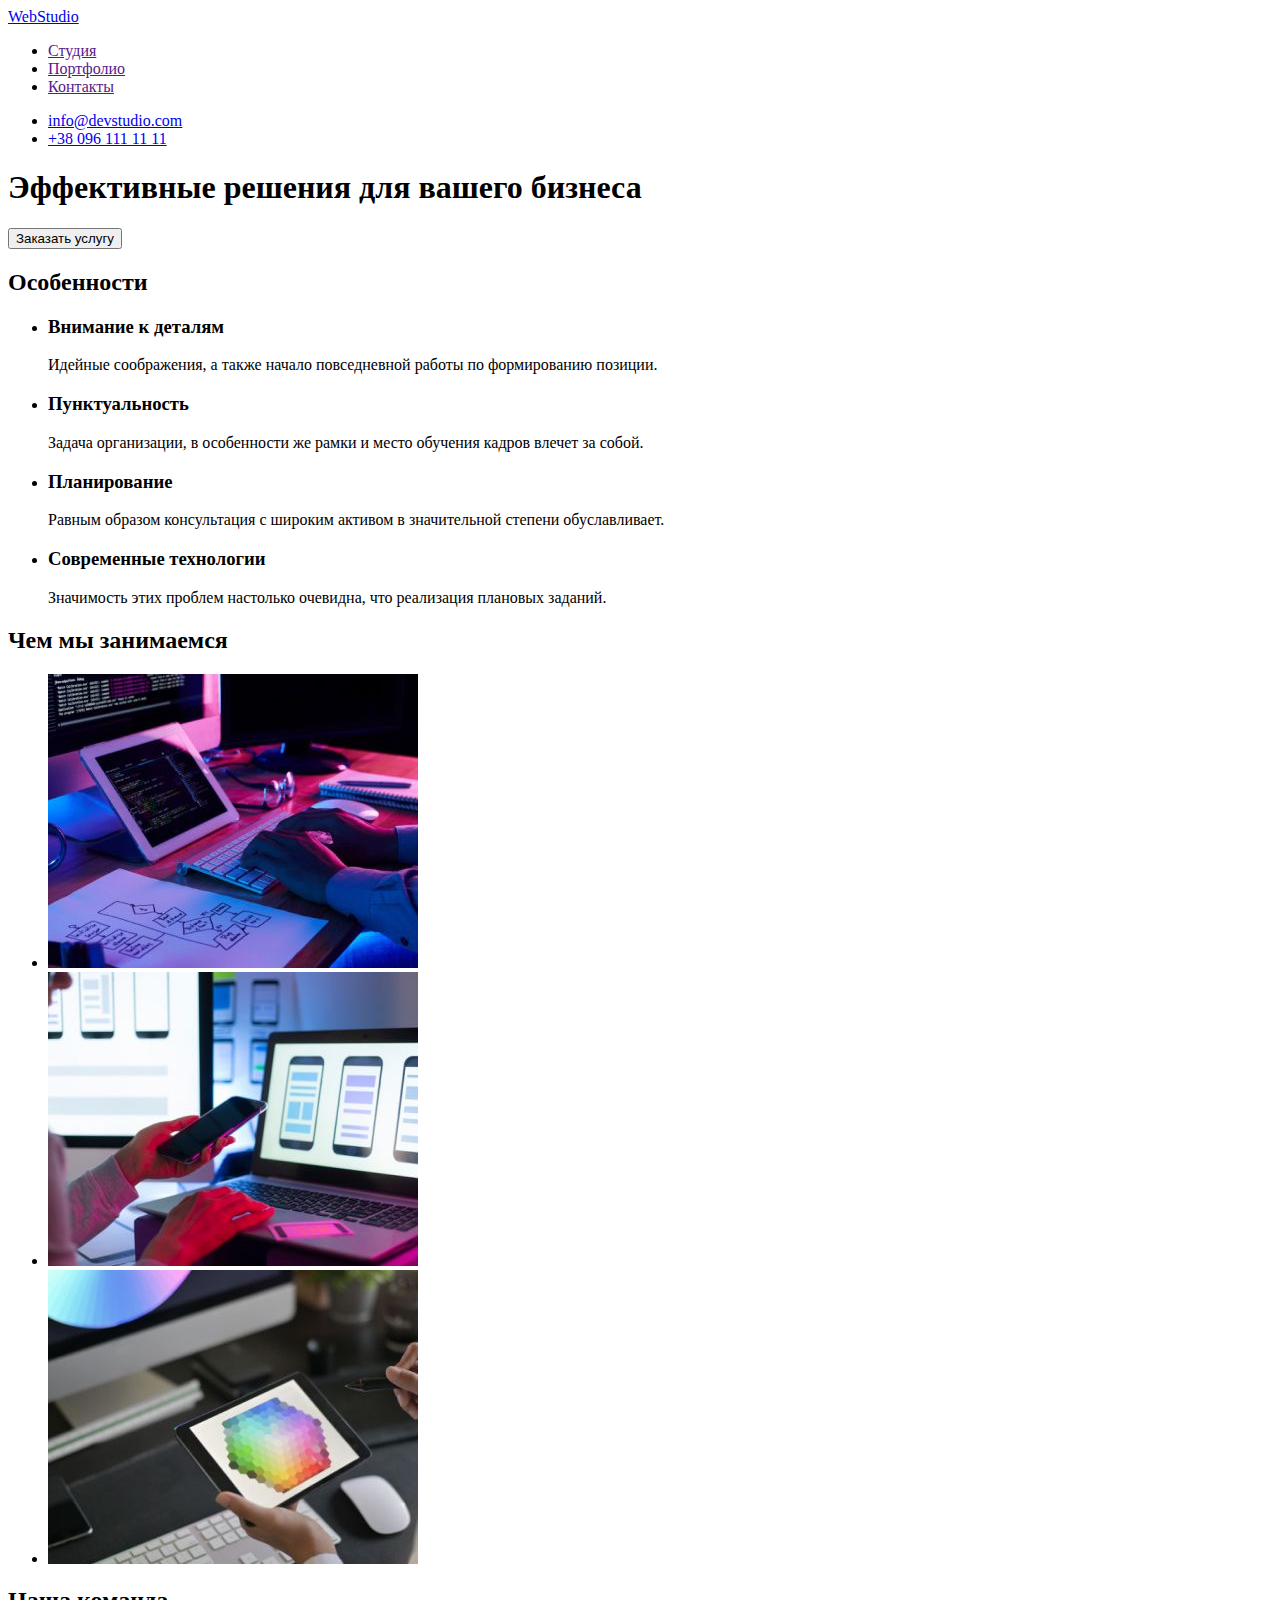
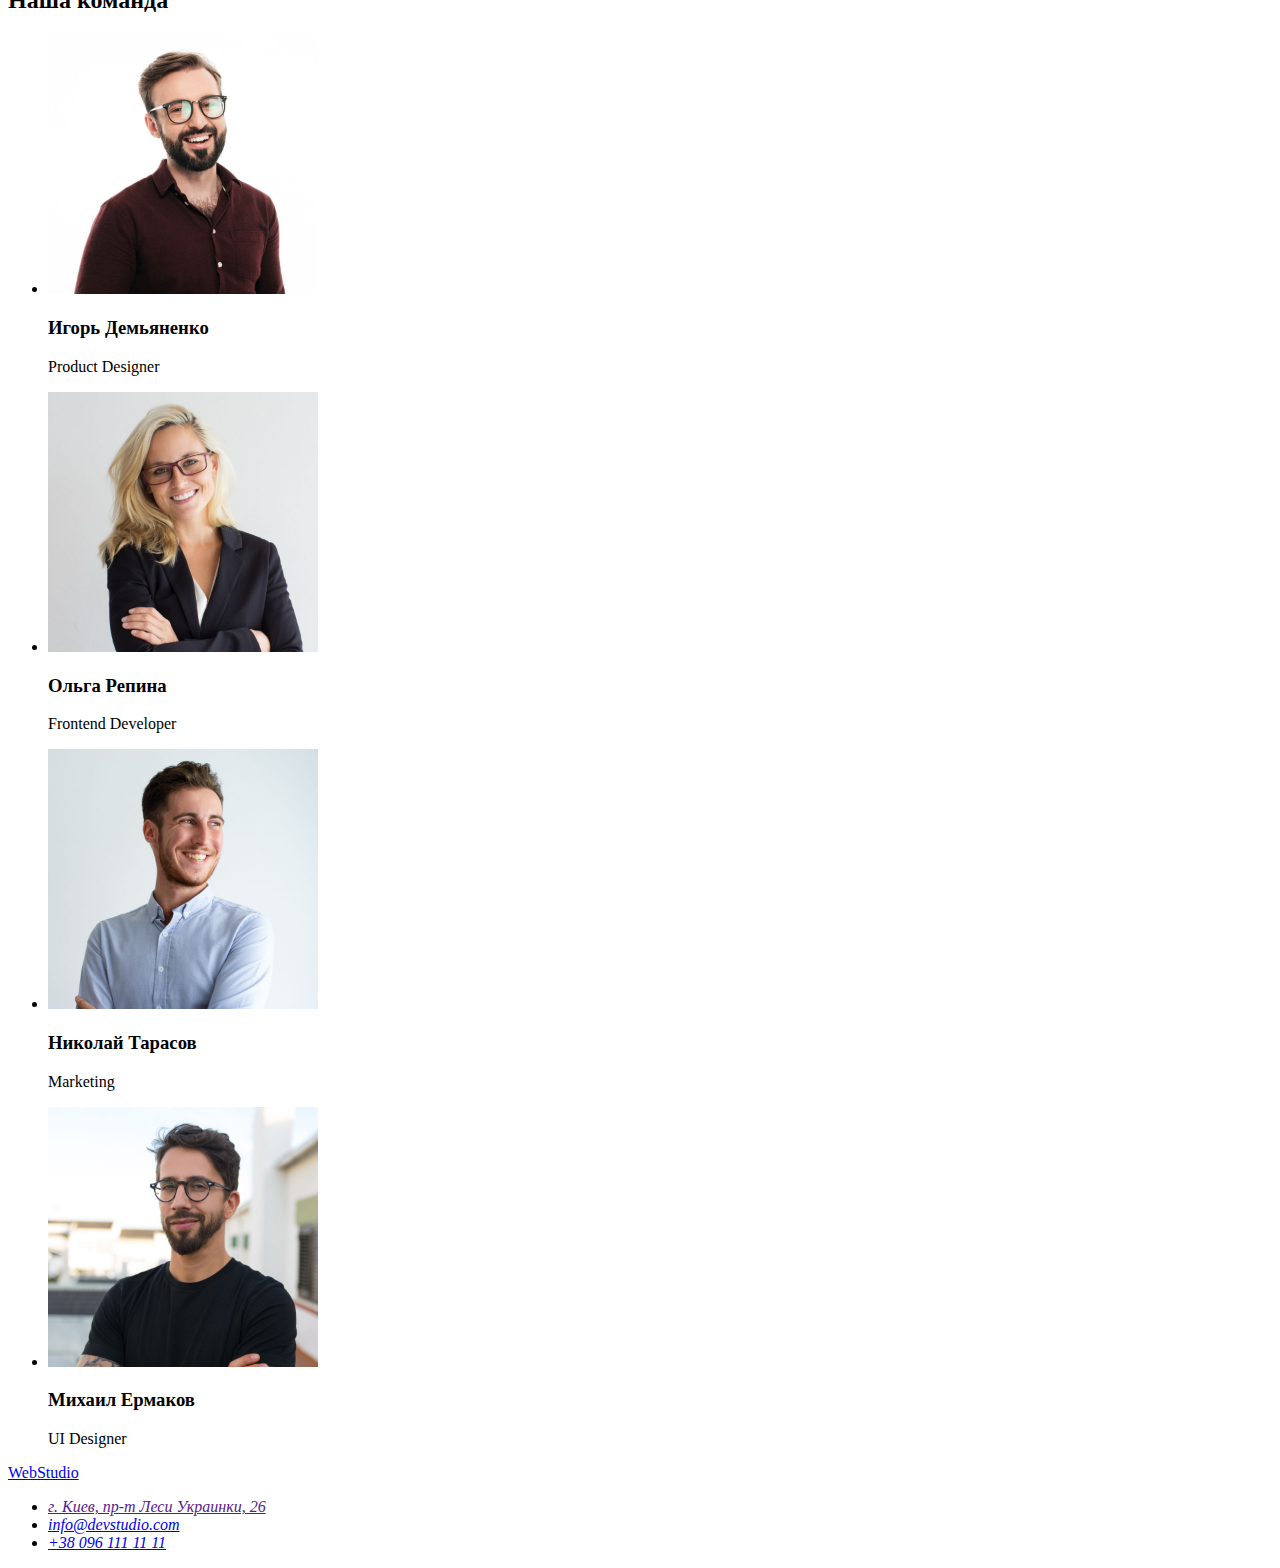
==== index.html @ 74a3772e "clone" ====
<!DOCTYPE html>
<html lang="ru">
<head>
    <meta charset="UTF-8">
    <meta http-equiv="X-UA-Compatible" content="IE=edge">
    <meta name="viewport" content="width=device-width, initial-scale=1.0">
    <title>Document</title>
</head>
<body>
    <header>
        <nav>
            <a href="/">
                <span>WebStudio</span>
            </a>

            <ul>
                <li><a href="">Студия</a></li>
                <li><a href="">Портфолио</a></li>
                <li><a href="">Контакты</a></li>
            </ul>
        </nav>
            <ul>
                <li><a href="mailto:info@devstudio.com">info@devstudio.com</a></li>
                <li><a href="tel:+380961111111">+38 096 111 11 11</a></li>
            </ul>
    </header>

    <main>
        
        <!-- Секция герой -->
        <section>
            <h1>Эффективные решения для вашего бизнеса</h1>
            <button type="button">
                Заказать услугу
            </button>
        </section>

        <!-- Секция Особенности -->

        <section>
            <h2>Особенности</h2>
            <ul>
                <li>
                    <h3>Внимание к деталям</h3>
                    <p>Идейные соображения, а также начало повседневной работы по формированию позиции.</p>
                </li>
                <li>
                    <h3>Пунктуальность</h3>
                    <p>Задача организации, в особенности же рамки и место обучения кадров влечет за собой.</p>
                </li>
                <li>
                    <h3>Планирование</h3>
                    <p>Равным образом консультация с широким активом в значительной степени обуславливает.</p>
                </li>
                <li>
                    <h3>Современные технологии</h3>
                    <p>Значимость этих проблем настолько очевидна, что реализация плановых заданий.</p>
                </li>
            </ul>
        </section>

        <!-- Секция чем мы занимвемся -->

        <section>
            <h2>Чем мы занимаемся</h2>
            <ul>
                <li><img src="./images/job1.jpg" alt="Верстка" width="370"></li>
                <li><img src="./images/job2.jpg" alt="Разработака моб. приложений" width="370"></li>
                <li><img src="./images/job3.jpg" alt="Дизайн" width="370"></li>
            </ul>
        </section>

        <!-- Секция команда -->

        <section>
            <h2>Наша команда</h2>
            <ul>
                <li>
                    <img src="./images/team1.jpg" alt="фото Игорь Демьяненко" width="270">
                    <h3>Игорь Демьяненко</h3>
                    <p lang="en">Product Designer</p>
                </li>
                <li>
                    <img src="./images/team2.jpg" alt="фото Ольга Репина" width="270">
                    <h3>Ольга Репина</h3>
                    <p lang="en">Frontend Developer</p>
                </li>
                <li>
                    <img src="./images/team3.jpg" alt="фото Николай Тарасов" width="270">
                    <h3>Николай Тарасов</h3>
                    <p lang="en">Marketing</p>
                </li>
                <li>
                    <img src="./images/team4.jpg" alt="фото Михаил Ермаков" width="270">
                    <h3>Михаил Ермаков</h3>
                    <p lang="en">UI Designer</p>
                </li>
            </ul>
        </section>
    </main>
    
    <footer>
        <a href="/">
            <span>WebStudio</span>
        </a>
        <address>
            <ul>
                <li><a href="">г. Киев, пр-т Леси Украинки, 26</a></li>
                <li><a href="mailto:info@devstudio.com">info@devstudio.com</a></li>
                <li><a href="tel:+380961111111">+38 096 111 11 11</a></li>
            </ul>
        </address>
    </footer>
</body>
</html>
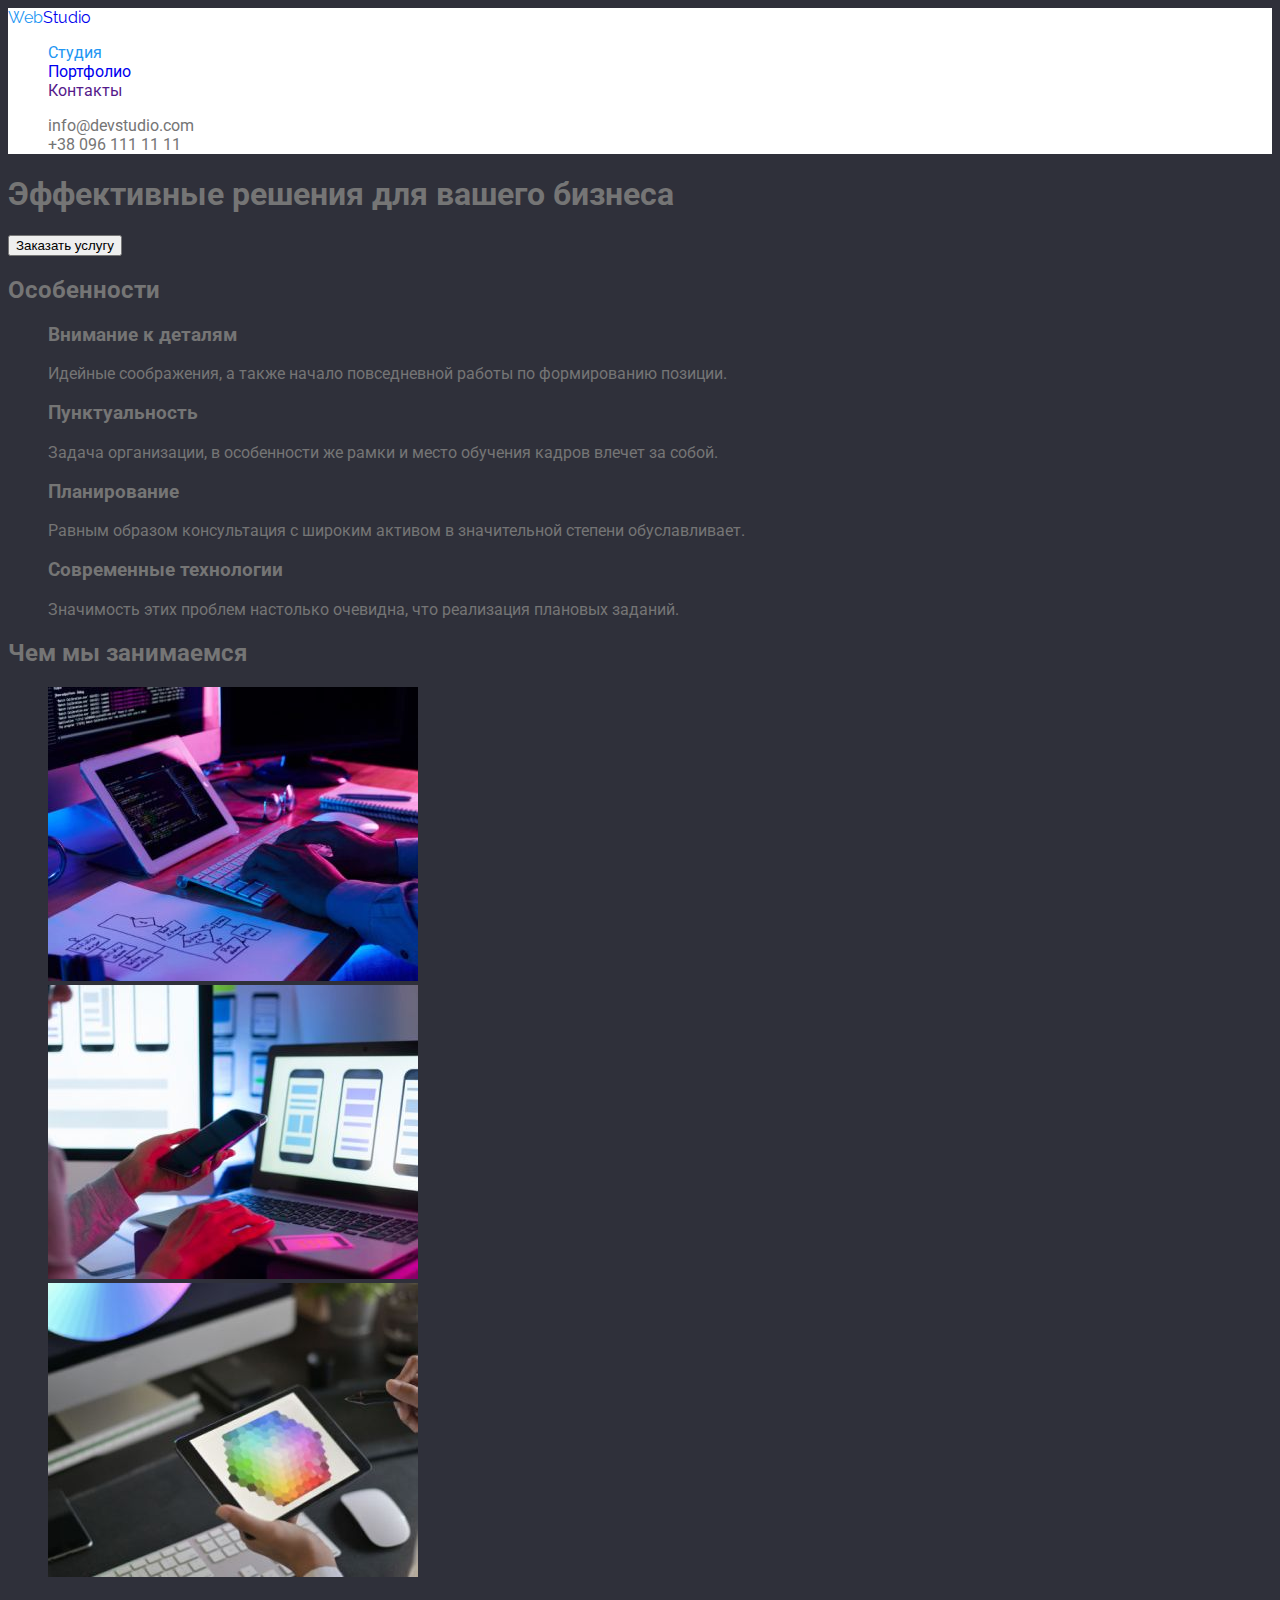
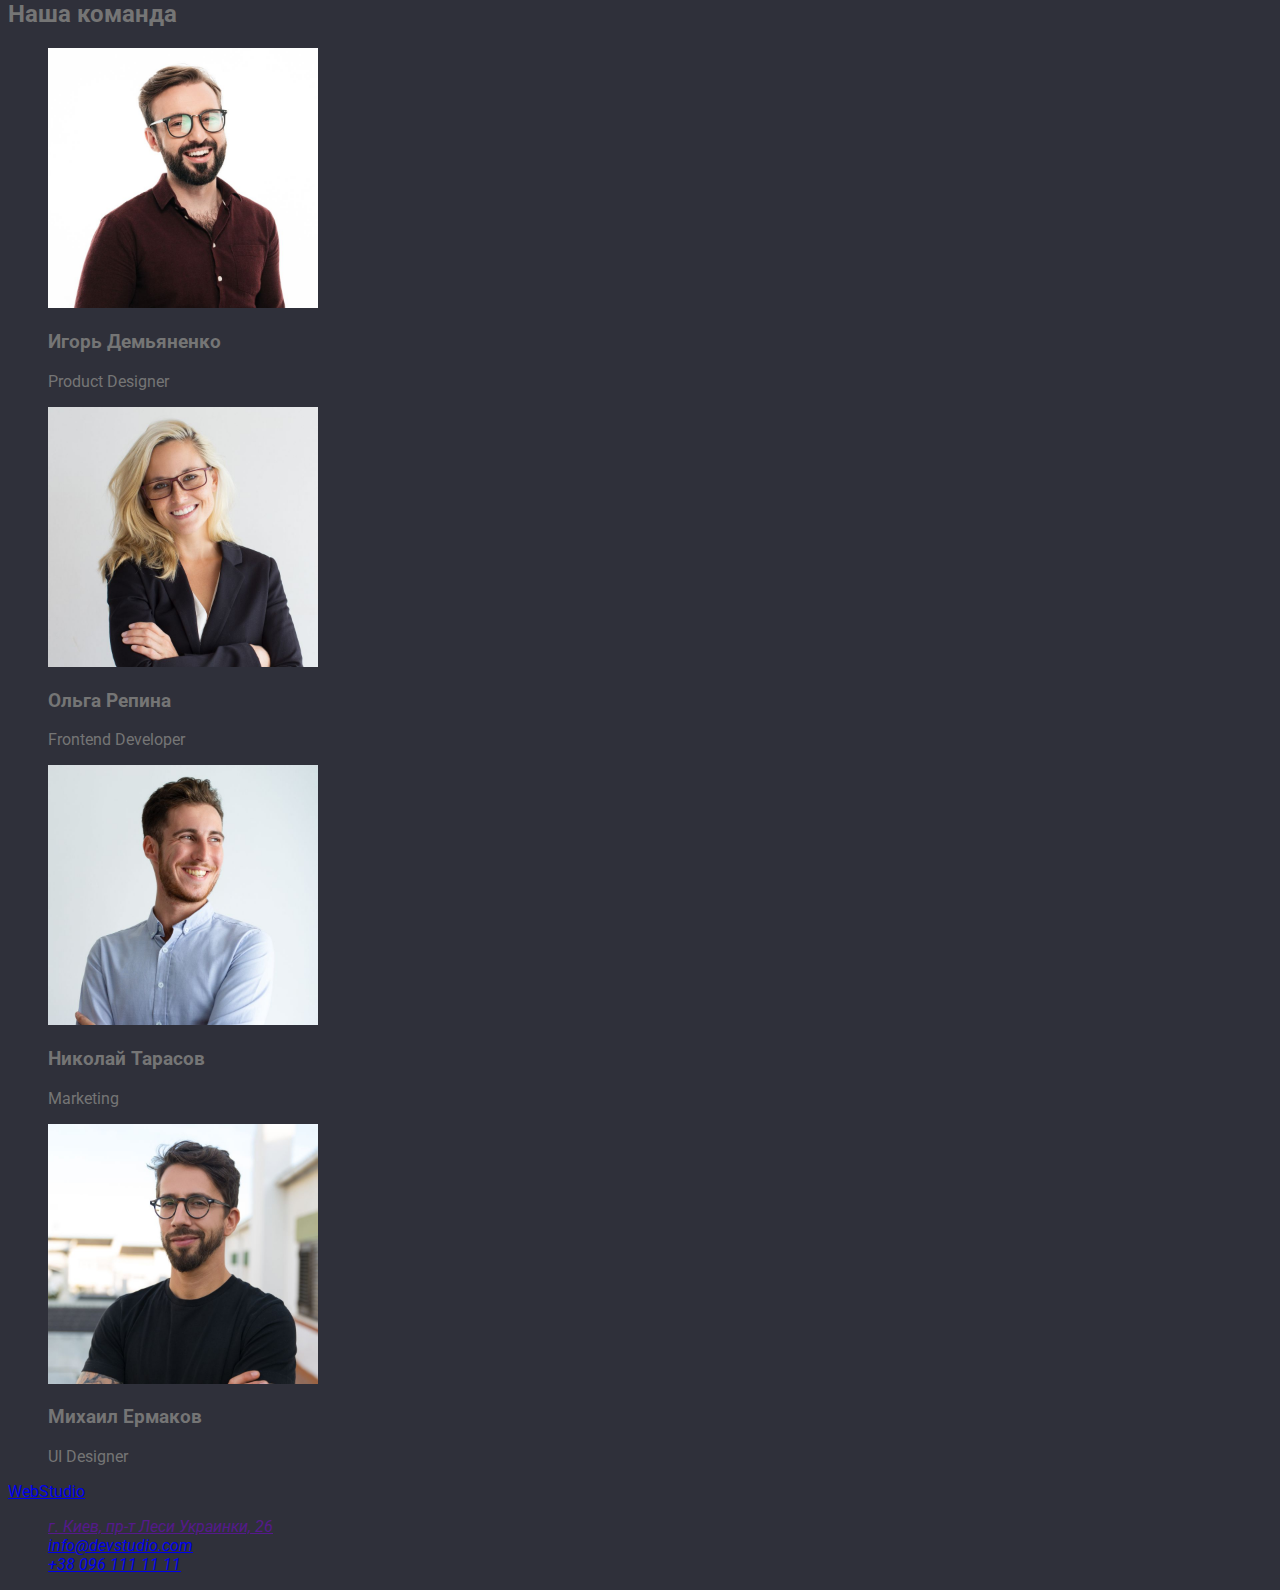
==== commit be01ef75: "root-header" ====
--- a/index.html
+++ b/index.html
@@ -4,24 +4,29 @@
     <meta charset="UTF-8">
     <meta http-equiv="X-UA-Compatible" content="IE=edge">
     <meta name="viewport" content="width=device-width, initial-scale=1.0">
-    <title>Document</title>
+    <title>WebStudio</title>
+    <link rel="preconnect" href="https://fonts.googleapis.com">
+    <link rel="preconnect" href="https://fonts.gstatic.com" crossorigin>
+    <link href="https://fonts.googleapis.com/css2?family=Raleway:wght@700&family=Roboto:wght@400;500;700;900&display=swap"
+        rel="stylesheet">
+    <link rel="stylesheet" href="./css/styles.css">
 </head>
 <body>
-    <header>
+    <header class="head">
         <nav>
-            <a href="/">
-                <span>WebStudio</span>
+            <a class="logo link" href="/">
+                <span class="web-color">Web</span>Studio
             </a>
 
-            <ul>
-                <li><a href="">Студия</a></li>
-                <li><a href="">Портфолио</a></li>
-                <li><a href="">Контакты</a></li>
+            <ul class="site-nav list">
+                <li><a class="link current" href="./index.html">Студия</a></li>
+                <li><a class="link" href="./portfolio.html">Портфолио</a></li>
+                <li><a class="link" href="">Контакты</a></li>
             </ul>
         </nav>
-            <ul>
-                <li><a href="mailto:info@devstudio.com">info@devstudio.com</a></li>
-                <li><a href="tel:+380961111111">+38 096 111 11 11</a></li>
+            <ul class="contacts list">
+                <li><a class="link" href="mailto:info@devstudio.com">info@devstudio.com</a></li>
+                <li><a class="link" href="tel:+380961111111">+38 096 111 11 11</a></li>
             </ul>
     </header>
 
@@ -39,7 +44,7 @@
 
         <section>
             <h2>Особенности</h2>
-            <ul>
+            <ul class="list">
                 <li>
                     <h3>Внимание к деталям</h3>
                     <p>Идейные соображения, а также начало повседневной работы по формированию позиции.</p>
@@ -63,7 +68,7 @@
 
         <section>
             <h2>Чем мы занимаемся</h2>
-            <ul>
+            <ul class="list">
                 <li><img src="./images/job1.jpg" alt="Верстка" width="370"></li>
                 <li><img src="./images/job2.jpg" alt="Разработака моб. приложений" width="370"></li>
                 <li><img src="./images/job3.jpg" alt="Дизайн" width="370"></li>
@@ -74,7 +79,7 @@
 
         <section>
             <h2>Наша команда</h2>
-            <ul>
+            <ul class="list">
                 <li>
                     <img src="./images/team1.jpg" alt="фото Игорь Демьяненко" width="270">
                     <h3>Игорь Демьяненко</h3>
@@ -104,7 +109,7 @@
             <span>WebStudio</span>
         </a>
         <address>
-            <ul>
+            <ul class="list">
                 <li><a href="">г. Киев, пр-т Леси Украинки, 26</a></li>
                 <li><a href="mailto:info@devstudio.com">info@devstudio.com</a></li>
                 <li><a href="tel:+380961111111">+38 096 111 11 11</a></li>
--- a/css/styles.css
+++ b/css/styles.css
@@ -0,0 +1,60 @@
+/* основной цвет текста #757575 */
+/* вторичный цвет текста #212121 */
+/* акцент #2196F3 */
+/* белый #FFFFFF */
+/* основной фон  #2f303a */
+/* первичный фон секции #e5e5e5 */
+/* вторичный фон секции #f5f4fa */
+
+:root {
+  --primary-text-color: #757575;
+  --secondary-text-color: #212121;
+  --accent-color: #2196f3;
+  --primary-bgc: #2f303a;
+  --primary-section-bgc: #e5e5e5;
+  --secondery-section-bgc: #f5f4fa;
+  --primary-white: #ffffff;
+}
+
+body {
+  color: var(--primary-text-color);
+  font-family: Roboto, sans-serif;
+  background-color: var(--primary-bgc);
+}
+
+.list {
+  list-style: none;
+}
+.link {
+  text-decoration: none;
+}
+
+/* Header */
+.head {
+  background-color: var(--primary-white);
+}
+.logo {
+  font-family: Raleway;
+}
+.web-color {
+  color: var(--accent-color);
+}
+.site-nav {
+  color: var(--secondary-text-color);
+  text-decoration: none;
+}
+.site-nav .link:hover,
+.site-nav .link:focus {
+  color: var(--accent-color);
+}
+.site-nav .link.current {
+  color: var(--accent-color);
+}
+.contacts .link {
+  color: var(--primary-text-color);
+}
+.contacts .link:hover,
+.contacts .link:focus {
+  color: var(--accent-color);
+}
+/* Features */
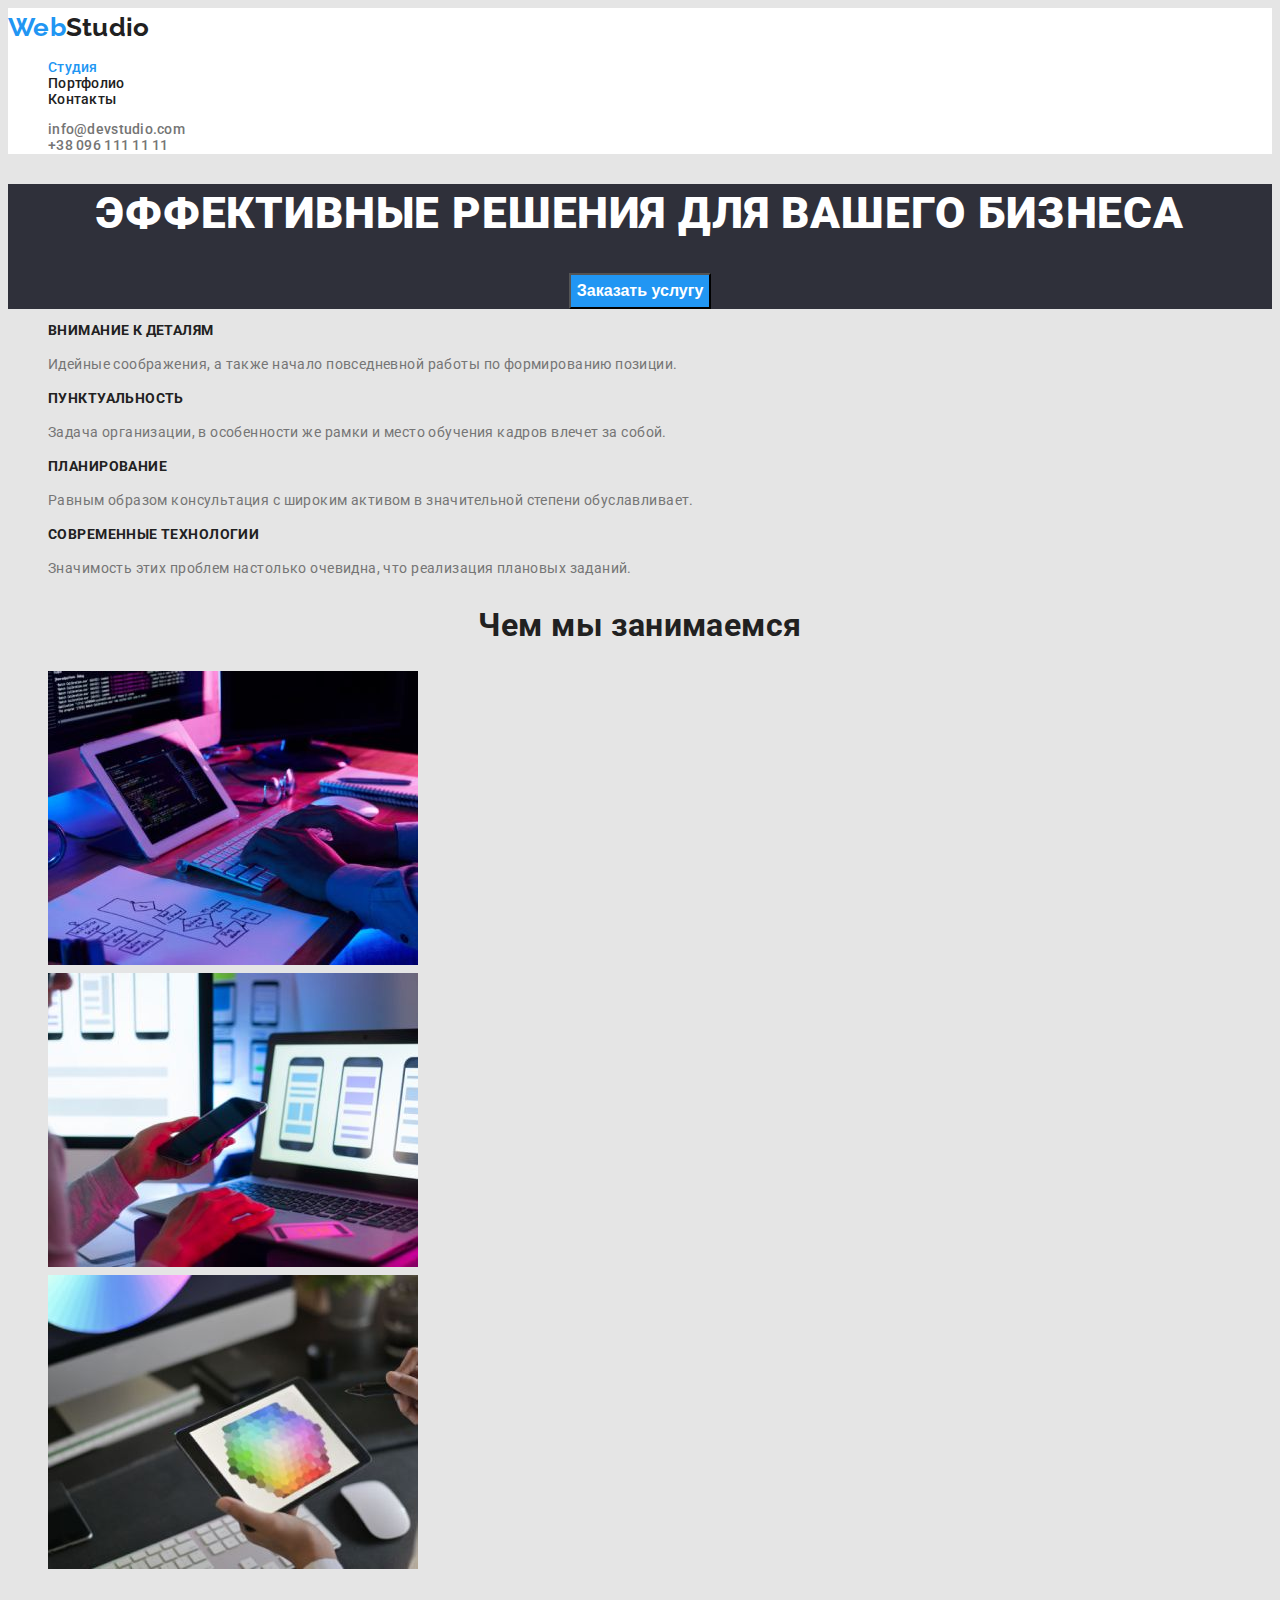
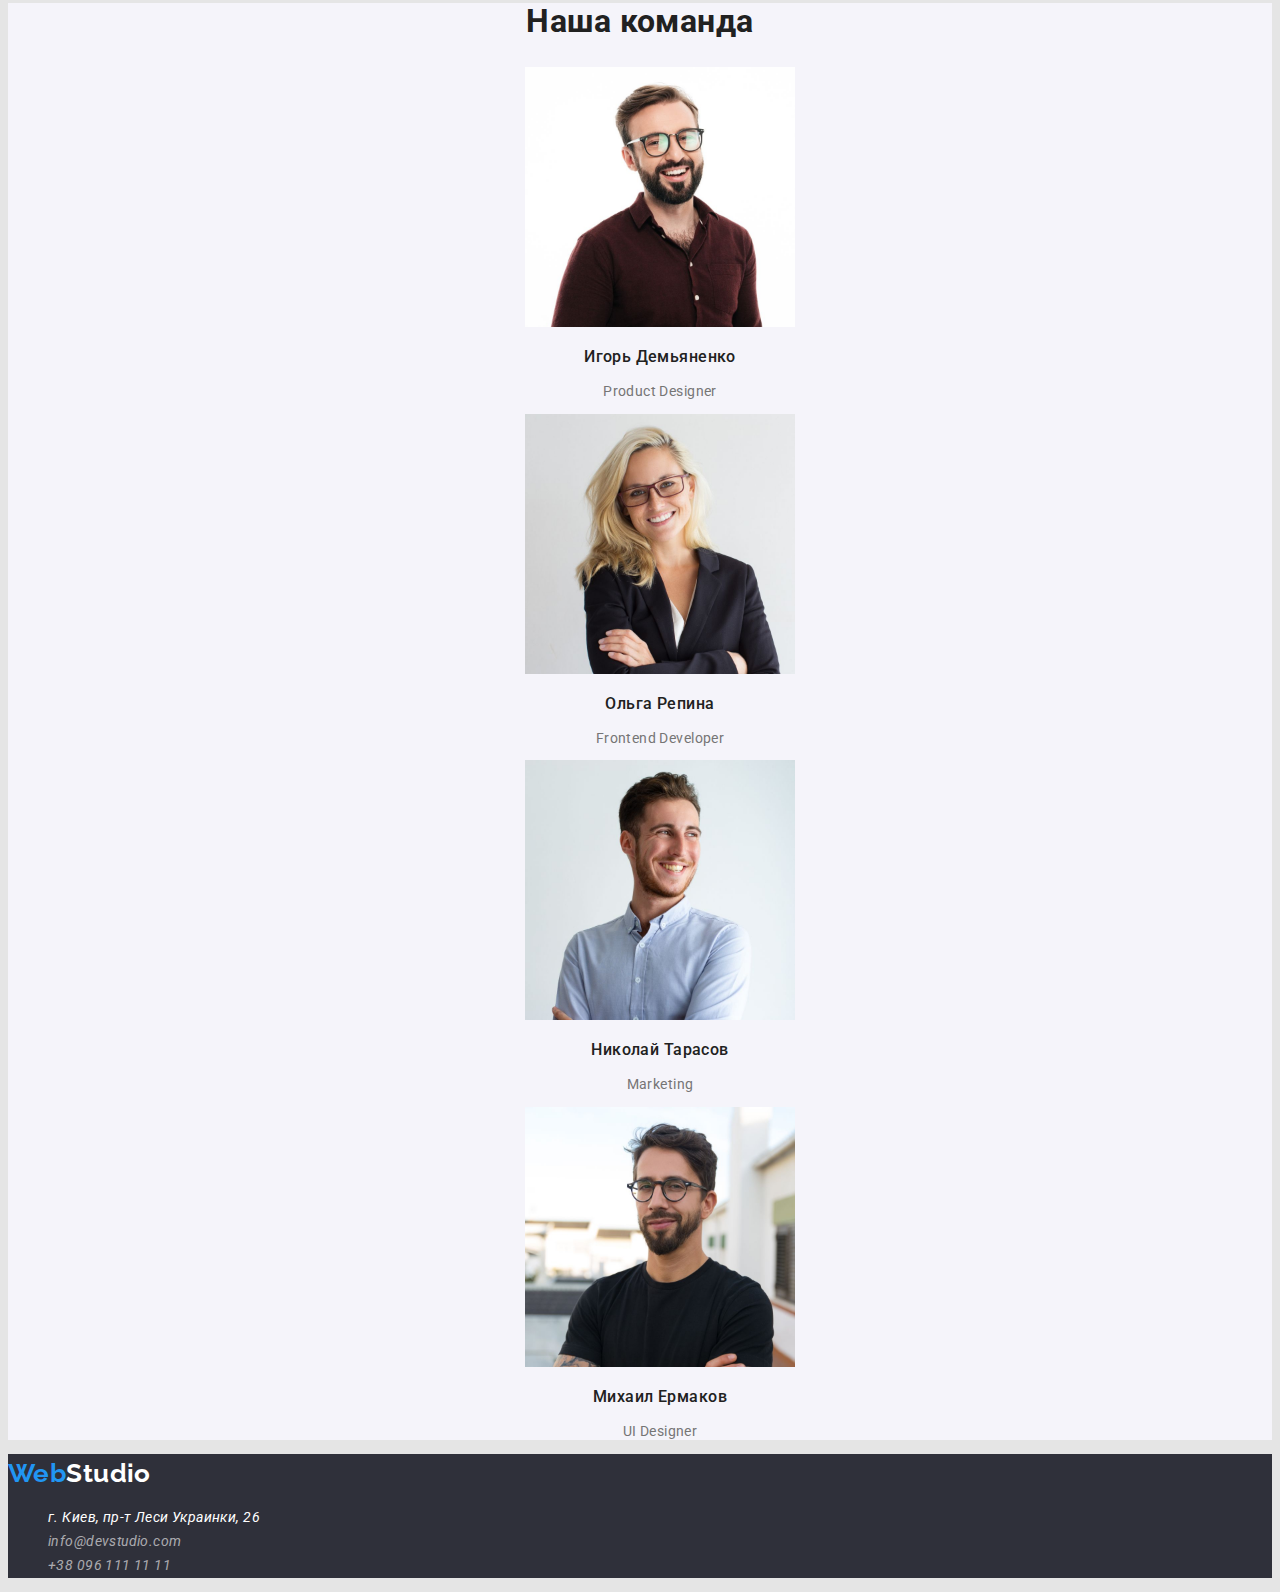
==== commit fb3ed7f6: "mainpage-css" ====
--- a/index.html
+++ b/index.html
@@ -12,7 +12,7 @@
     <link rel="stylesheet" href="./css/styles.css">
 </head>
 <body>
-    <header class="head">
+    <header class="header">
         <nav>
             <a class="logo link" href="/">
                 <span class="web-color">Web</span>Studio
@@ -33,32 +33,32 @@
     <main>
         
         <!-- Секция герой -->
-        <section>
-            <h1>Эффективные решения для вашего бизнеса</h1>
-            <button type="button">
+        <section class="hero">
+            <h1 class="hero-title">Эффективные решения для вашего бизнеса</h1>
+            <button class="button" type="button">
                 Заказать услугу
             </button>
         </section>
 
         <!-- Секция Особенности -->
 
-        <section>
-            <h2>Особенности</h2>
-            <ul class="list">
+        <section class="section">
+            <h2 class="section-title features">Особенности</h2>
+            <ul class="feature-list list">
                 <li>
-                    <h3>Внимание к деталям</h3>
+                    <h3 class="title">Внимание к деталям</h3>
                     <p>Идейные соображения, а также начало повседневной работы по формированию позиции.</p>
                 </li>
                 <li>
-                    <h3>Пунктуальность</h3>
+                    <h3 class="title">Пунктуальность</h3>
                     <p>Задача организации, в особенности же рамки и место обучения кадров влечет за собой.</p>
                 </li>
                 <li>
-                    <h3>Планирование</h3>
+                    <h3 class="title">Планирование</h3>
                     <p>Равным образом консультация с широким активом в значительной степени обуславливает.</p>
                 </li>
                 <li>
-                    <h3>Современные технологии</h3>
+                    <h3 class="title">Современные технологии</h3>
                     <p>Значимость этих проблем настолько очевидна, что реализация плановых заданий.</p>
                 </li>
             </ul>
@@ -66,8 +66,8 @@
 
         <!-- Секция чем мы занимвемся -->
 
-        <section>
-            <h2>Чем мы занимаемся</h2>
+        <section class="section">
+            <h2 class="section-title">Чем мы занимаемся</h2>
             <ul class="list">
                 <li><img src="./images/job1.jpg" alt="Верстка" width="370"></li>
                 <li><img src="./images/job2.jpg" alt="Разработака моб. приложений" width="370"></li>
@@ -77,42 +77,42 @@
 
         <!-- Секция команда -->
 
-        <section>
-            <h2>Наша команда</h2>
-            <ul class="list">
+        <section class="section team">
+            <h2 class="section-title">Наша команда</h2>
+            <ul class="member-list list">
                 <li>
                     <img src="./images/team1.jpg" alt="фото Игорь Демьяненко" width="270">
-                    <h3>Игорь Демьяненко</h3>
+                    <h3 class="title">Игорь Демьяненко</h3>
                     <p lang="en">Product Designer</p>
                 </li>
                 <li>
                     <img src="./images/team2.jpg" alt="фото Ольга Репина" width="270">
-                    <h3>Ольга Репина</h3>
+                    <h3 class="title">Ольга Репина</h3>
                     <p lang="en">Frontend Developer</p>
                 </li>
                 <li>
                     <img src="./images/team3.jpg" alt="фото Николай Тарасов" width="270">
-                    <h3>Николай Тарасов</h3>
+                    <h3 class="title">Николай Тарасов</h3>
                     <p lang="en">Marketing</p>
                 </li>
                 <li>
                     <img src="./images/team4.jpg" alt="фото Михаил Ермаков" width="270">
-                    <h3>Михаил Ермаков</h3>
+                    <h3 class="title">Михаил Ермаков</h3>
                     <p lang="en">UI Designer</p>
                 </li>
             </ul>
         </section>
     </main>
     
-    <footer>
-        <a href="/">
-            <span>WebStudio</span>
+    <footer class="footer">
+        <a class="logo link" href="/">
+            <span class="web-color">Web</span>Studio
         </a>
         <address>
-            <ul class="list">
-                <li><a href="">г. Киев, пр-т Леси Украинки, 26</a></li>
-                <li><a href="mailto:info@devstudio.com">info@devstudio.com</a></li>
-                <li><a href="tel:+380961111111">+38 096 111 11 11</a></li>
+            <ul class="contacts list">
+                <li><a class="link direction" href="">г. Киев, пр-т Леси Украинки, 26</a></li>
+                <li><a class="link" href="mailto:info@devstudio.com">info@devstudio.com</a></li>
+                <li><a class="link" href="tel:+380961111111">+38 096 111 11 11</a></li>
             </ul>
         </address>
     </footer>
--- a/css/styles.css
+++ b/css/styles.css
@@ -10,36 +10,50 @@
   --primary-text-color: #757575;
   --secondary-text-color: #212121;
   --accent-color: #2196f3;
-  --primary-bgc: #2f303a;
-  --primary-section-bgc: #e5e5e5;
-  --secondery-section-bgc: #f5f4fa;
+  --primary-bgc: #e5e5e5;
+  --primary-section-bgc: #f5f4fa;
+  --hero-footer-bgc: #2f303a;
   --primary-white: #ffffff;
 }
 
 body {
   color: var(--primary-text-color);
+  background-color: var(--primary-bgc);
+
   font-family: Roboto, sans-serif;
-  background-color: var(--primary-bgc);
+  letter-spacing: 0.03em;
+  font-size: 14px;
+  line-height: 1.71;
 }
 
 .list {
   list-style: none;
 }
-.link {
+.link,
+.link:visited {
   text-decoration: none;
 }
 
 /* Header */
-.head {
+.header {
   background-color: var(--primary-white);
+  font-weight: 500;
+  font-size: 14px;
+  line-height: 1.14;
+  letter-spacing: 0.02em;
 }
 .logo {
   font-family: Raleway;
+  font-weight: 700;
+  font-size: 26px;
+  line-height: 1.48;
+
+  color: var(--secondary-text-color);
 }
-.web-color {
+.logo .web-color {
   color: var(--accent-color);
 }
-.site-nav {
+.site-nav .link {
   color: var(--secondary-text-color);
   text-decoration: none;
 }
@@ -51,10 +65,85 @@
   color: var(--accent-color);
 }
 .contacts .link {
-  color: var(--primary-text-color);
+  color: currentColor;
 }
 .contacts .link:hover,
 .contacts .link:focus {
   color: var(--accent-color);
 }
+
+/* Hero */
+
+.hero {
+  text-align: center;
+  letter-spacing: 0.06em;
+  background-color: var(--hero-footer-bgc);
+  color: var(--primary-white);
+}
+
+.hero-title {
+  font-weight: 900;
+  font-size: 44px;
+  line-height: 1.36;
+  text-transform: uppercase;
+}
+.button {
+  background-color: var(--accent-color);
+  color: var(--primary-white);
+
+  font-weight: 700;
+  font-size: 16px;
+  line-height: 1.87;
+}
+
 /* Features */
+
+.features {
+  display: none;
+}
+.feature-list .title {
+  color: var(--secondary-text-color);
+
+  font-size: 14px;
+  line-height: 1.14;
+  text-transform: uppercase;
+}
+
+/* Work */
+
+.section > .section-title {
+  color: var(--secondary-text-color);
+
+  font-size: 32px;
+  line-height: 1.17;
+  text-align: center;
+}
+
+/* Team */
+.team {
+  background-color: var(--primary-section-bgc);
+}
+.member-list {
+  line-height: 1.19;
+  text-align: center;
+}
+.member-list .title {
+  color: var(--secondary-text-color);
+
+  font-weight: 500;
+}
+
+/* Footer */
+
+.footer {
+  background-color: var(--hero-footer-bgc);
+}
+.footer .logo,
+.footer .direction {
+  color: var(--primary-white);
+}
+
+.footer a[href^="mail"],
+.footer a[href^="tel"] {
+  color: rgba(255, 255, 255, 0.6);
+}
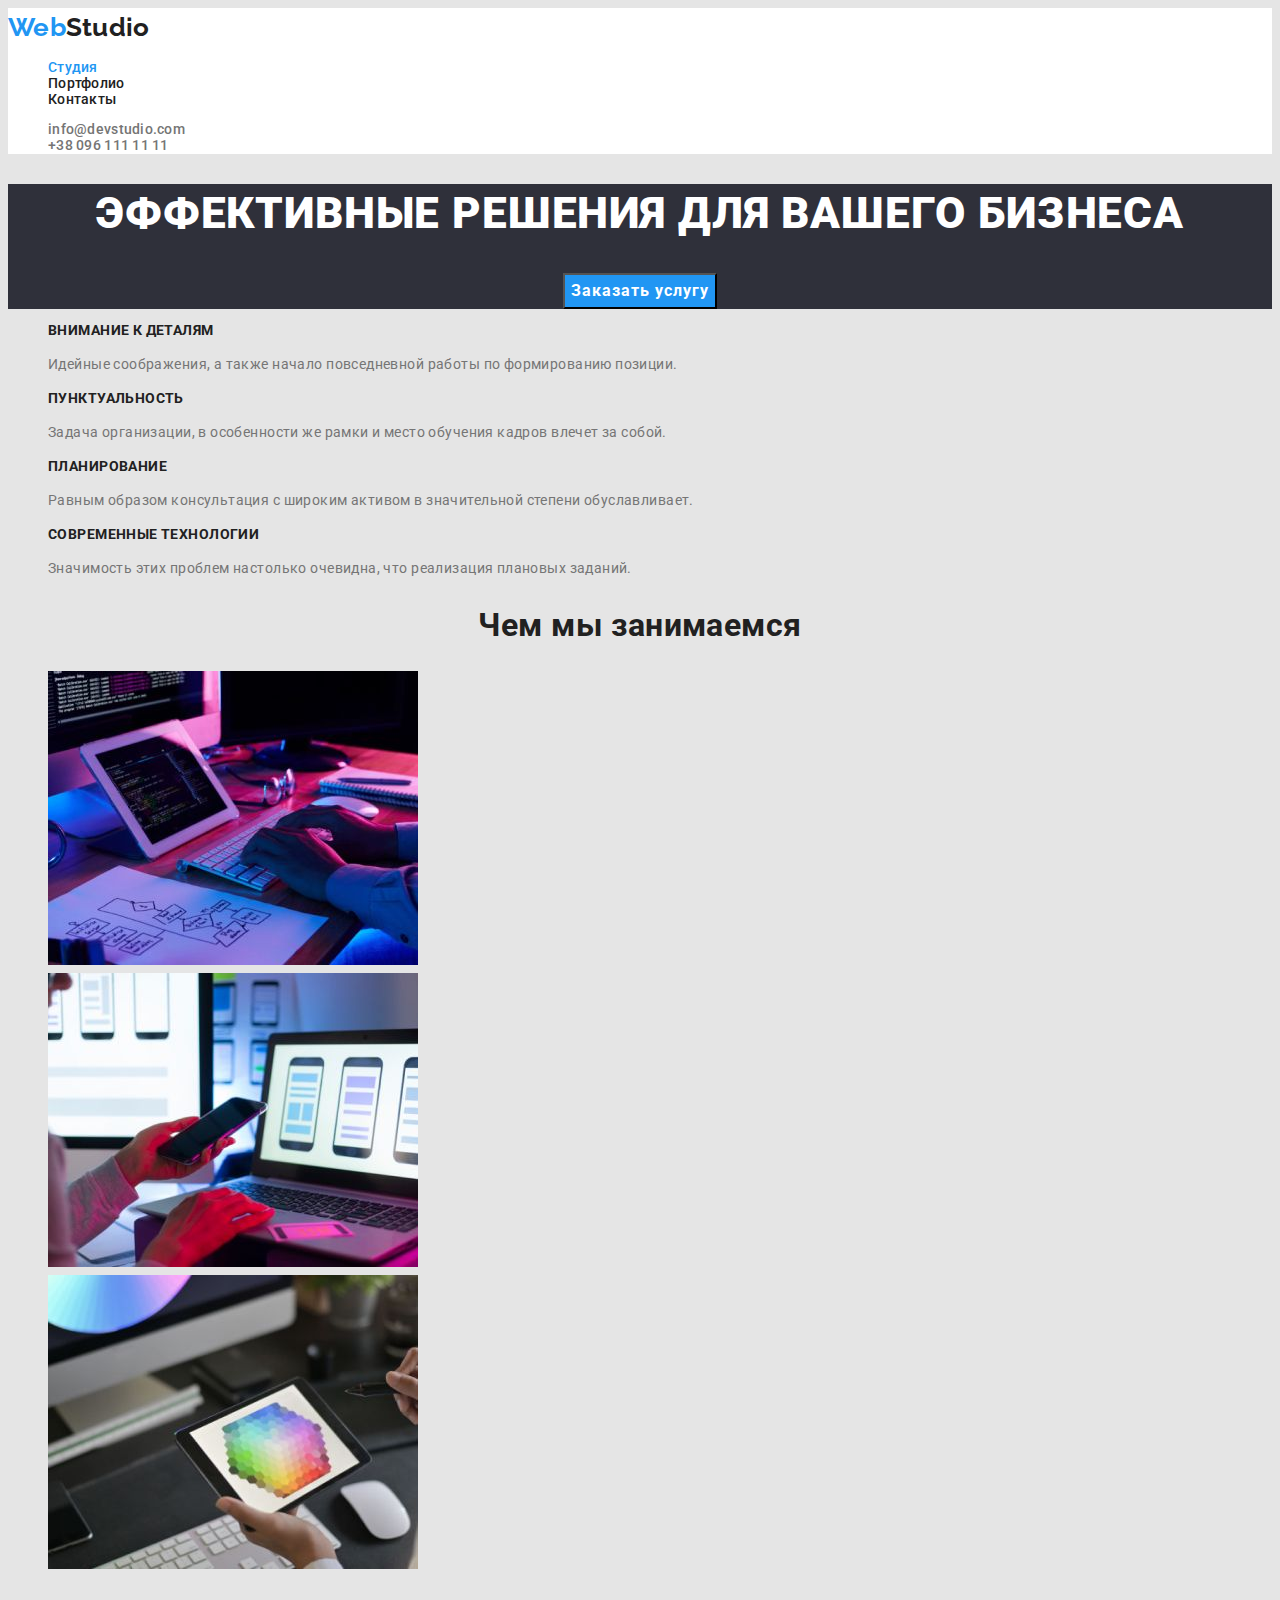
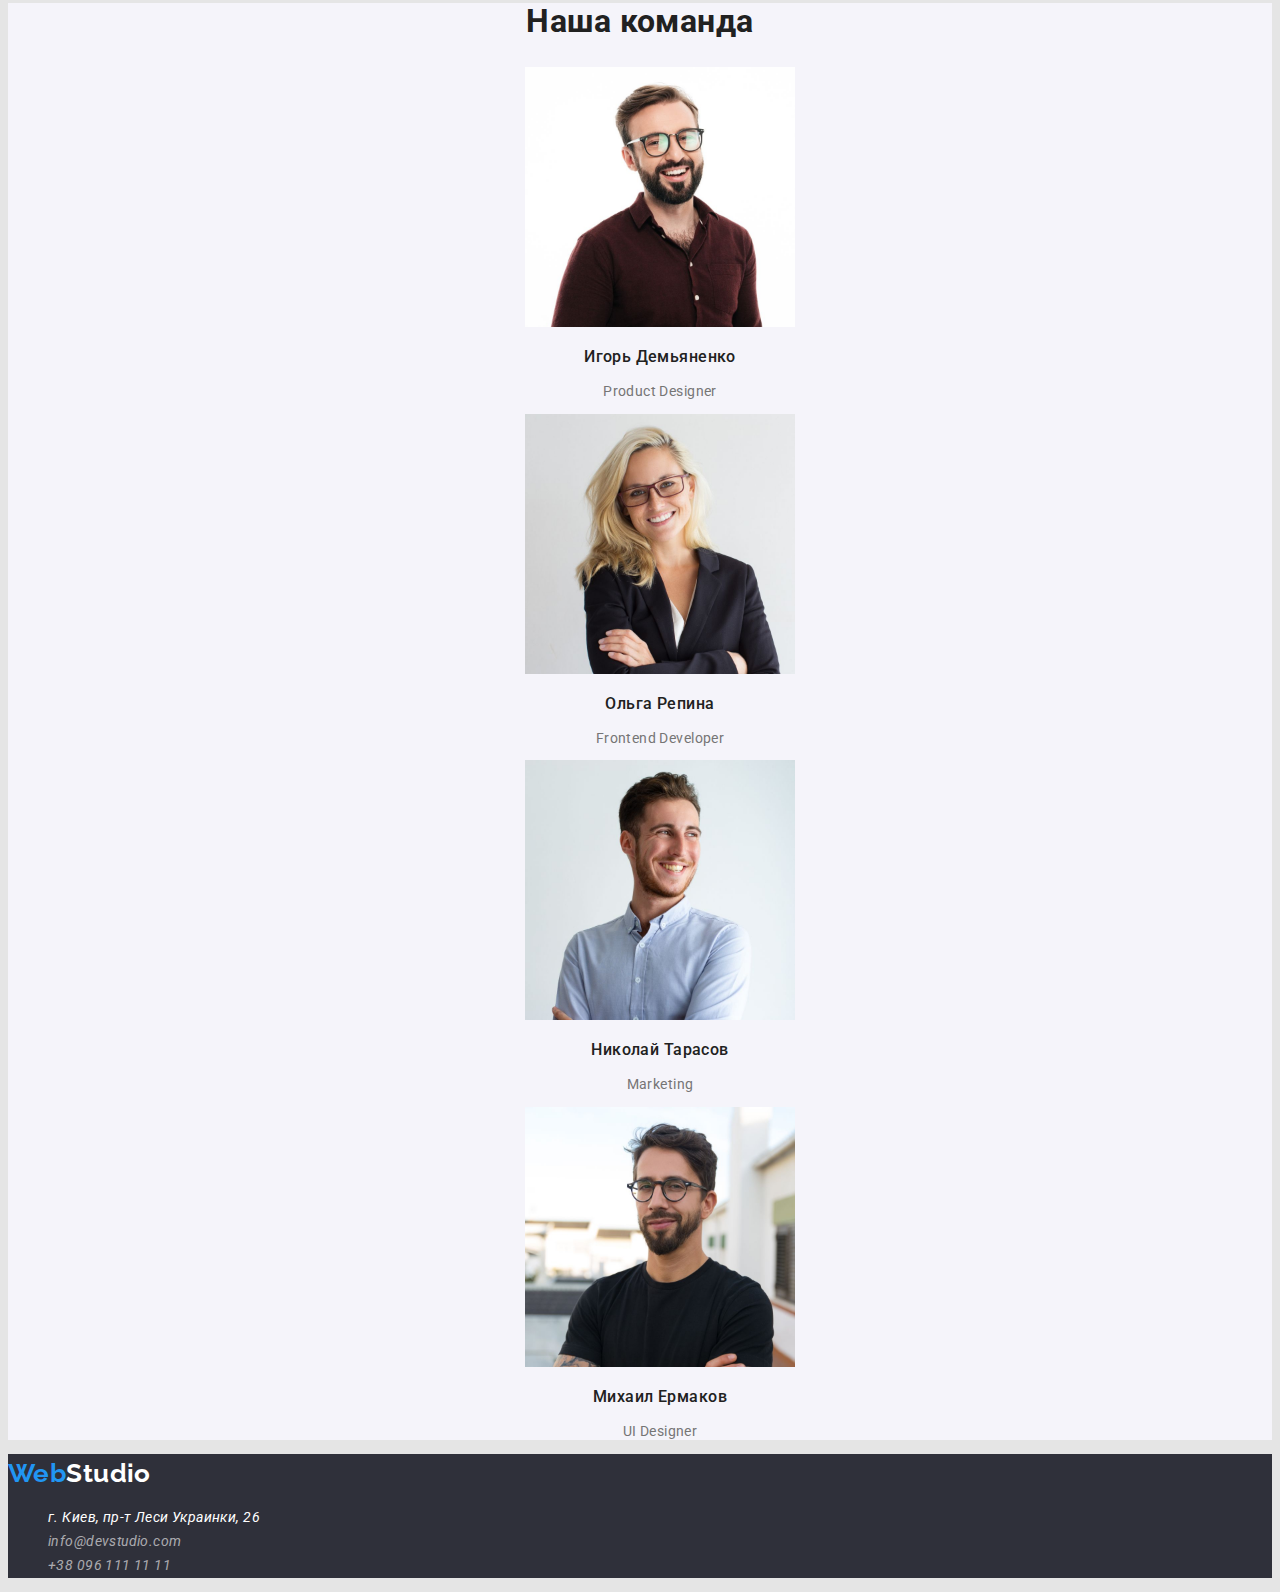
==== commit 4577a950: "fix logo" ====
--- a/index.html
+++ b/index.html
@@ -14,7 +14,7 @@
 <body>
     <header class="header">
         <nav>
-            <a class="logo link" href="/">
+            <a class="logo" href="./">
                 <span class="web-color">Web</span>Studio
             </a>
 
@@ -105,7 +105,7 @@
     </main>
     
     <footer class="footer">
-        <a class="logo link" href="/">
+        <a class="logo" href="./">
             <span class="web-color">Web</span>Studio
         </a>
         <address>
--- a/css/styles.css
+++ b/css/styles.css
@@ -49,9 +49,15 @@
   line-height: 1.48;
 
   color: var(--secondary-text-color);
+  text-decoration: none;
 }
 .logo .web-color {
   color: var(--accent-color);
+}
+.link {
+  font-family: inherit;
+  text-decoration: none;
+  color: currentColor;
 }
 .site-nav .link {
   color: var(--secondary-text-color);
@@ -63,9 +69,6 @@
 }
 .site-nav .link.current {
   color: var(--accent-color);
-}
-.contacts .link {
-  color: currentColor;
 }
 .contacts .link:hover,
 .contacts .link:focus {
@@ -91,14 +94,19 @@
   background-color: var(--accent-color);
   color: var(--primary-white);
 
+  font-family: inherit;
   font-weight: 700;
   font-size: 16px;
   line-height: 1.87;
+  letter-spacing: 0.06em;
+
+  cursor: pointer;
 }
 
 /* Features */
 
-.features {
+.features,
+.portfolio {
   display: none;
 }
 .feature-list .title {
@@ -147,3 +155,37 @@
 .footer a[href^="tel"] {
   color: rgba(255, 255, 255, 0.6);
 }
+
+/* Portfolio */
+
+/* Filter */
+.filter .nav-button {
+  font-family: inherit;
+  font-weight: 500;
+  font-size: 16px;
+  line-height: 1.62;
+  text-align: center;
+
+  color: var(--secondary-text-color);
+  cursor: pointer;
+}
+
+.filter .nav-button:hover,
+.filter .nav-button:focus,
+.filter .nav-button:active {
+  background-color: var(--accent-color);
+  color: var(--primary-white);
+}
+
+/* Projects */
+.link .title {
+  font-size: 18px;
+  line-height: 2;
+  letter-spacing: 0.06em;
+
+  color: var(--secondary-text-color);
+}
+.link .type {
+  font-size: 16px;
+  line-height: 1.87;
+}
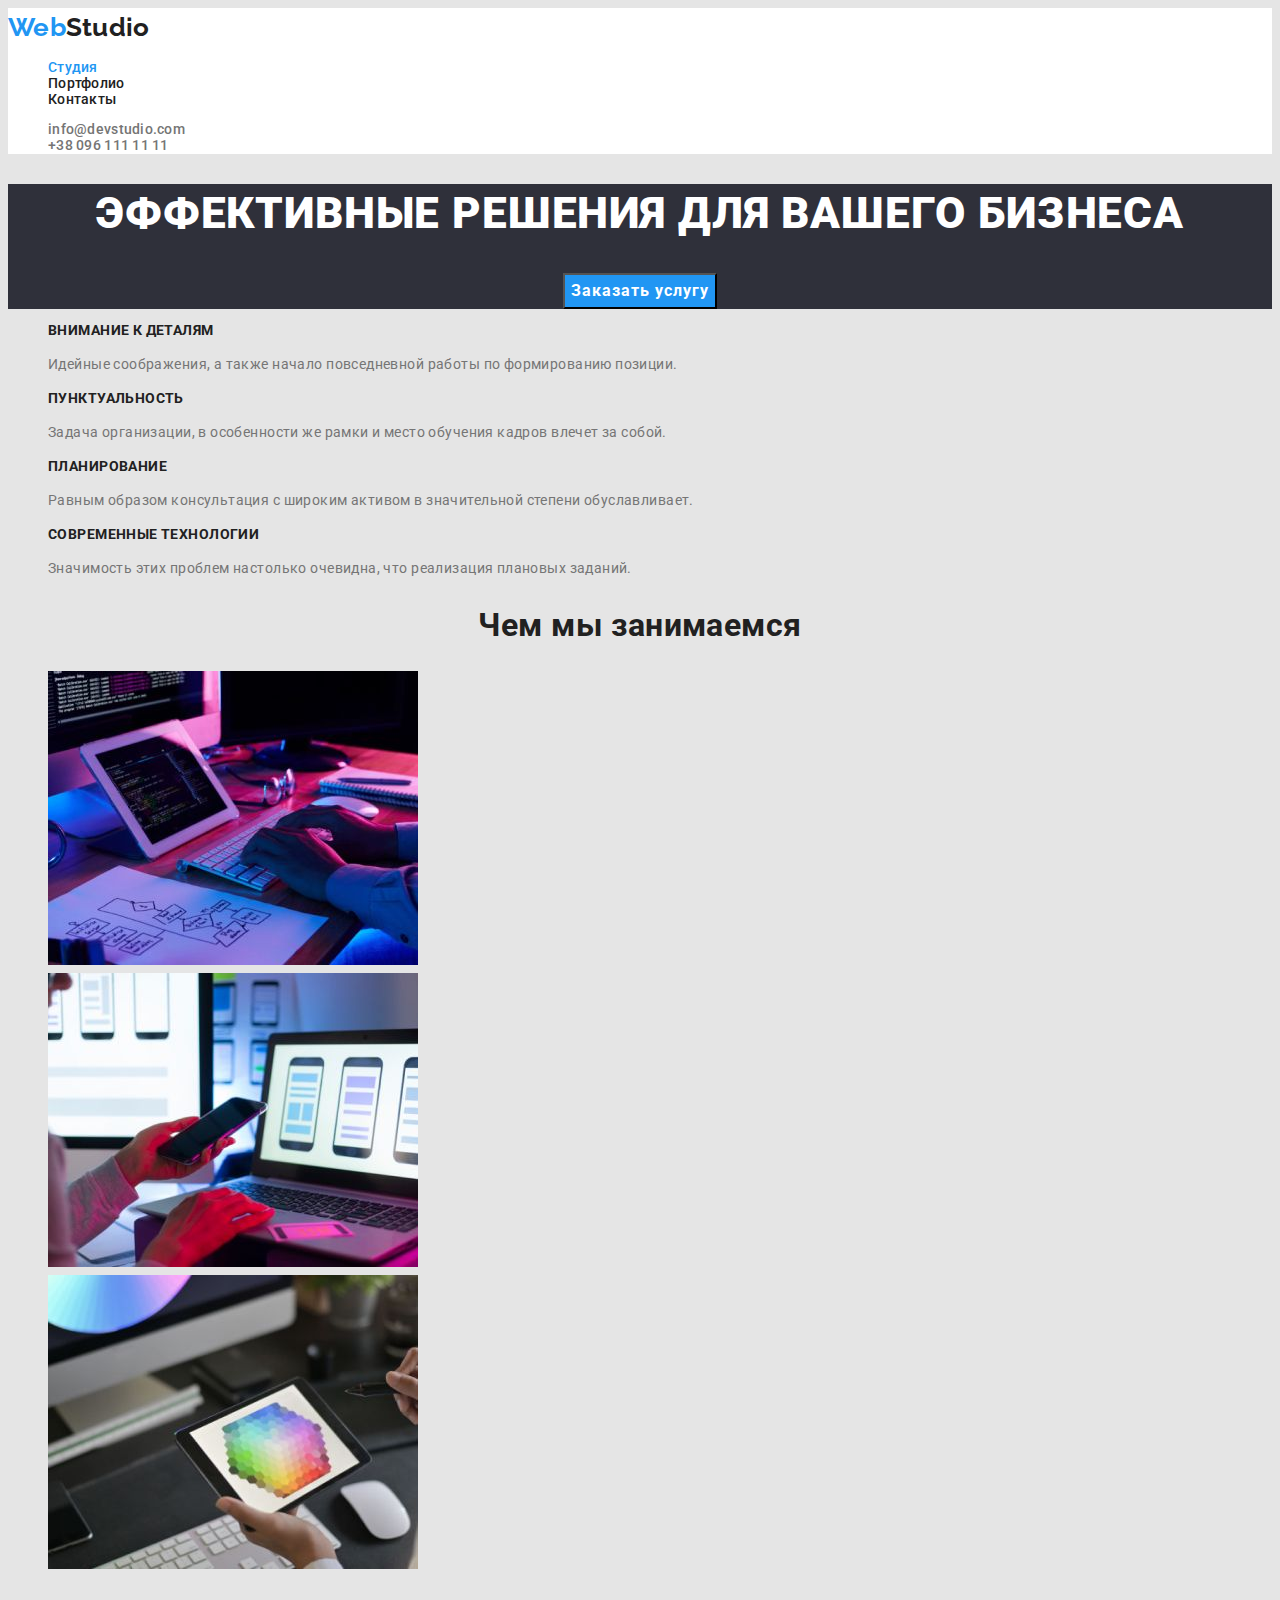
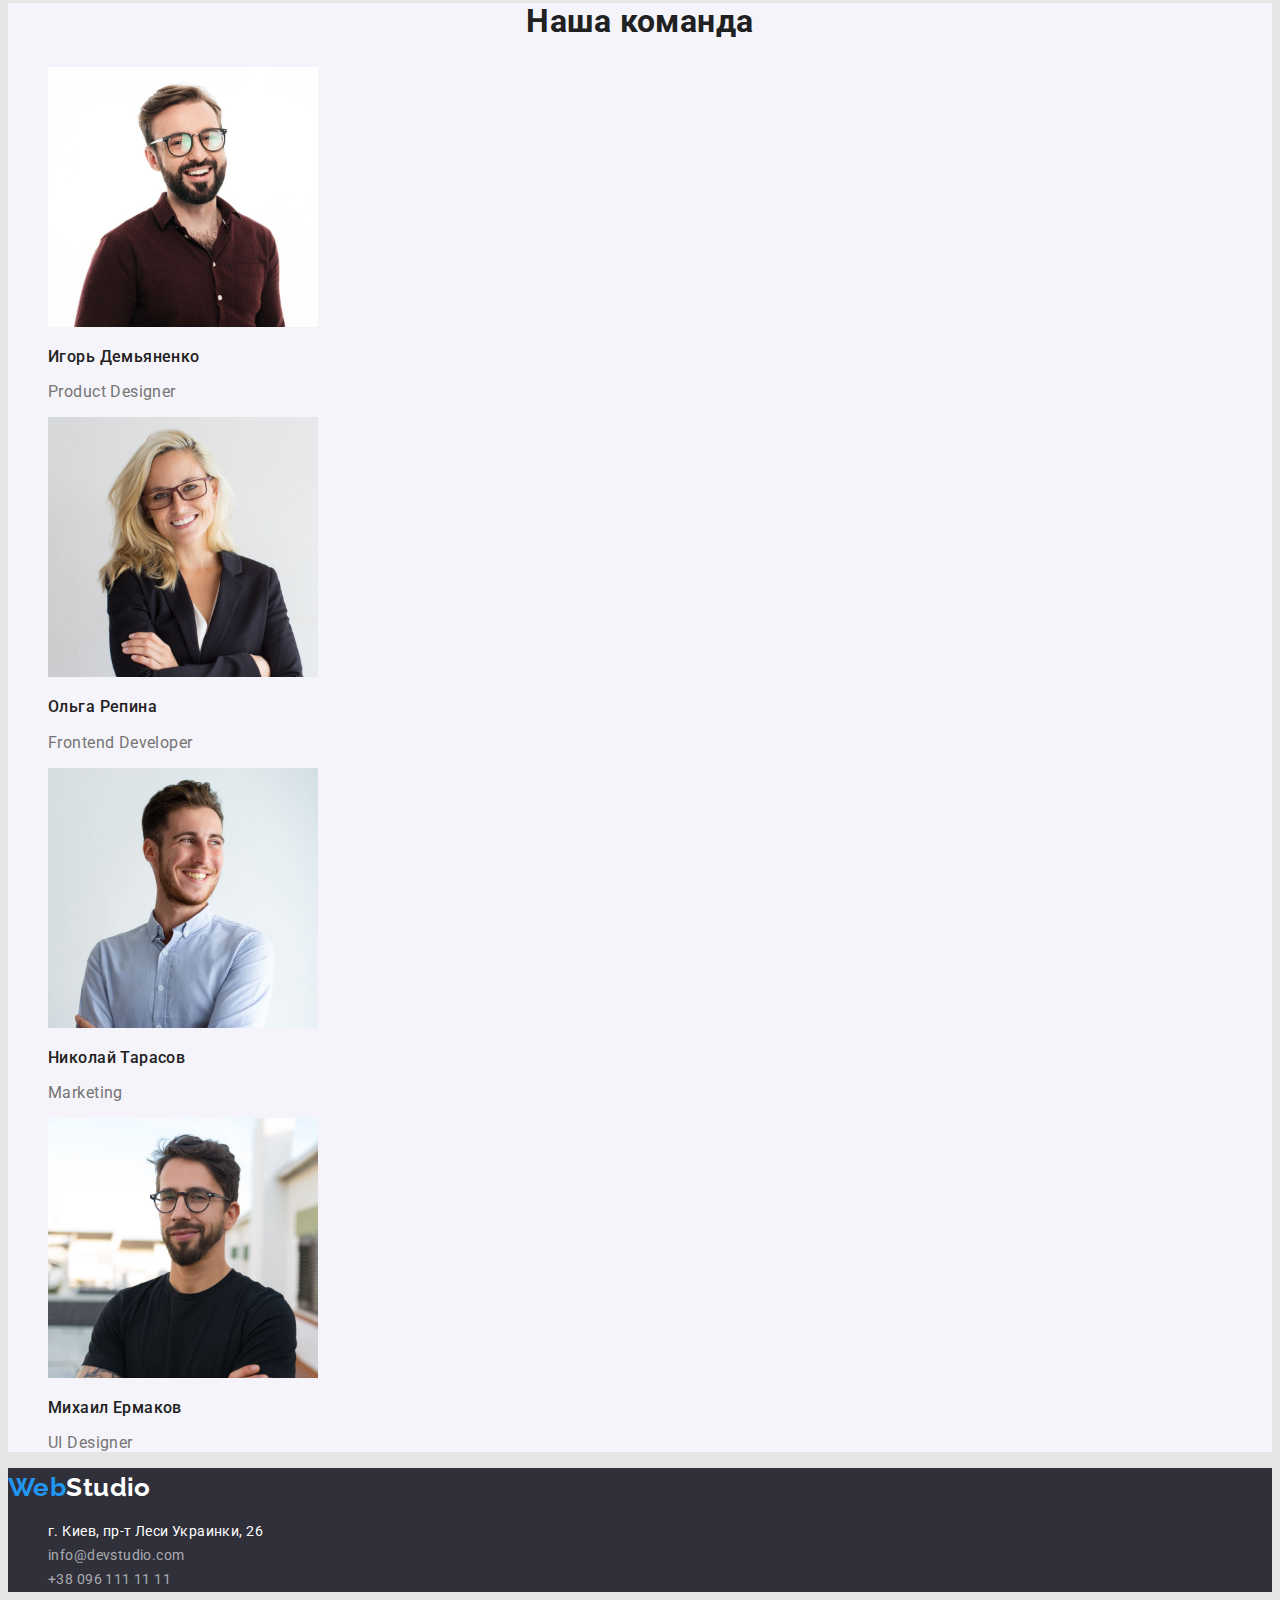
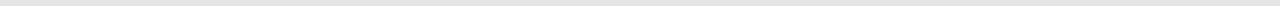
==== commit 498b4f88: "fix" ====
--- a/index.html
+++ b/index.html
@@ -108,7 +108,7 @@
         <a class="logo" href="./">
             <span class="web-color">Web</span>Studio
         </a>
-        <address>
+        <address class="address">
             <ul class="contacts list">
                 <li><a class="link direction" href="">г. Киев, пр-т Леси Украинки, 26</a></li>
                 <li><a class="link" href="mailto:info@devstudio.com">info@devstudio.com</a></li>
--- a/css/styles.css
+++ b/css/styles.css
@@ -131,13 +131,14 @@
 .team {
   background-color: var(--primary-section-bgc);
 }
-.member-list {
+.team > .member-list {
+  font-size: 16px;
   line-height: 1.19;
-  text-align: center;
 }
 .member-list .title {
   color: var(--secondary-text-color);
 
+  font-size: 16px;
   font-weight: 500;
 }
 
@@ -154,6 +155,10 @@
 .footer a[href^="mail"],
 .footer a[href^="tel"] {
   color: rgba(255, 255, 255, 0.6);
+}
+
+.address .link {
+  font-style: normal;
 }
 
 /* Portfolio */
